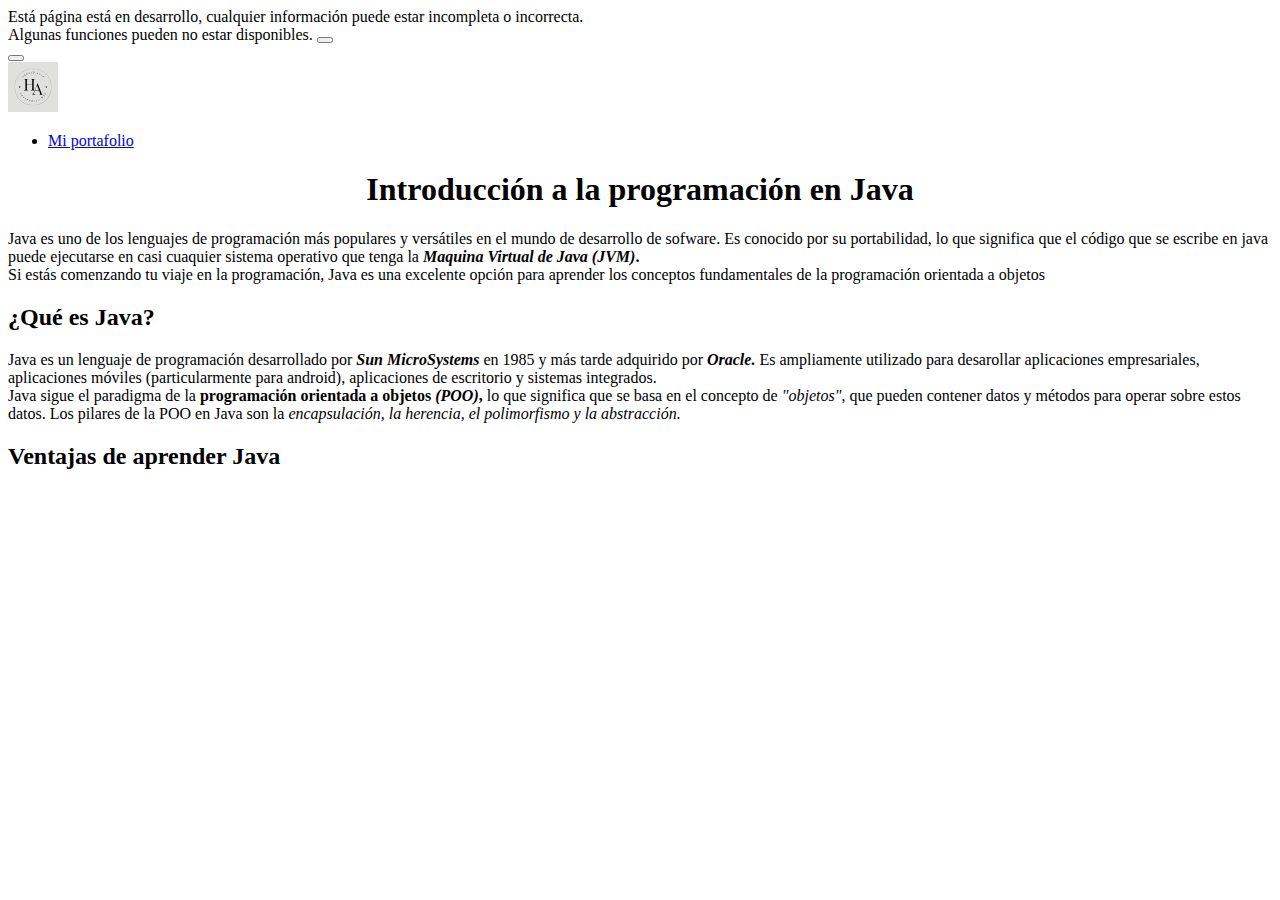
==== javadocs.html @ a119a30c "Blog personal y anuncios de GoogleAdSense -Se añade el archivo para documentación de java" ====
<!DOCTYPE html>
<html lang="en">
<head>
    <meta charset="UTF-8">
    <meta name="viewport" content="width=device-width, initial-scale=1.0">
    <title>Documentación Java</title>
    <!--Etiqueta meta para anuncios de GoogleAdSense-->
    <meta name="google-adsense-account" content="ca-pub-5223356050020142">
    <!-- Bootstrap -->
    <link href="https://cdn.jsdelivr.net/npm/bootstrap@5.2.2/dist/css/bootstrap.min.css" rel="stylesheet" integrity="sha384-Zenh87qX5JnK2Jl0vWa8Ck2rdkQ2Bzep5IDxbcnCeuOxjzrPF/et3URy9Bv1WTRi" crossorigin="anonymous">
    <!-- Iconos de Bootstrap -->
    <link rel="stylesheet" href="https://cdn.jsdelivr.net/npm/bootstrap-icons@1.9.1/font/bootstrap-icons.css">
</head>
<body>
  <!--Alerta de "Página en desarrollo"-->
  <div id="alerta" class="alert alert-warning alert-dismissible fade show text-center" role="alert">
    Está página está en desarrollo, cualquier información puede estar incompleta o incorrecta. <br>
    Algunas funciones pueden no estar disponibles.
    <button type="button" class="btn-close" data-bs-dismiss="alert" aria-label="Close"></button>
  </div>

    <!-- Barra de navegacion -->
    <nav class="navbar navbar-expand-md navbar-light">
        <div class="container-fluid">
          <button class="navbar-toggler" type="button" data-bs-toggle="collapse" data-bs-target="#navbar-toggler" aria-controls="navbarTogglerDemo01" aria-expanded="false" aria-label="Toggle navigation">
            <span class="navbar-toggler-icon"></span>
          </button>
          <div class="collapse navbar-collapse" id="navbar-toggler">
            <a class="navbar-brand" href="#">
              <img src="imagenes/HA-logo.svg" width="50" alt="Logo de la página web" id="logo">
            </a>
            <ul class="navbar-nav d-flex justify-content-center align-items-center">
              <li class="nav-item">
                <a class="nav-link active" aria-current="page" href="index.html">Mi portafolio</a>
              </li>
            </ul>
          </div>
        </div>
      </nav>
      <center>
      <h1 id="titulo-java">
        Introducción a la programación en Java
      </h1>
      </center>
      <p id="IntroduccionJava">
        Java es uno de los lenguajes de programación más populares y versátiles en el mundo de desarrollo de sofware. Es conocido por su portabilidad, lo que significa que el código que se escribe en java puede ejecutarse en casi cuaquier sistema operativo que tenga la <b><i id="JVM">Maquina Virtual de Java (JVM)</i>. </b> <br>
        Si estás comenzando tu viaje en la programación, Java es una excelente opción para aprender los conceptos fundamentales de la programación orientada a objetos
      </p>
      <h2 id="Concepto-Java">
        ¿Qué es Java?
      </h2>
      <p>
        Java es un lenguaje de programación desarrollado por <b><i id="Sun-MicroSystems">Sun MicroSystems</i></b> en 1985 y más tarde adquirido por <b><i>Oracle.</i></b> Es ampliamente utilizado para desarollar aplicaciones empresariales, aplicaciones móviles (particularmente para android), aplicaciones de escritorio y sistemas integrados.
        <br>Java sigue el paradigma de la <b>programación orientada a objetos <i>(POO)</i>,</b> lo que significa que se basa en el concepto de <i>"objetos"</i>, que pueden contener datos y métodos para operar sobre estos datos. Los pilares de la POO en Java son la <i>encapsulación, la herencia, el polimorfismo y la abstracción.</i>
    </p>
    <h2 id="ventajas-java">
      Ventajas de aprender Java
    </h2>

<!--Script Bootstrap-->
    <script src="https://cdn.jsdelivr.net/npm/bootstrap@5.2.2/dist/js/bootstrap.bundle.min.js" integrity="sha384-OERcA2EqjJCMA+/3y+gxIOqMEjwtxJY7qPCqsdltbNJuaOe923+mo//f6V8Qbsw3" crossorigin="anonymous"></script>
    <script>
      setTimeout(function(){
        var alerta= document.getElementById("alerta");
        alerta.classList.remove("show");
        alerta.classList.add("hide");
      }, 10000);
    </script>
</body>
</html>
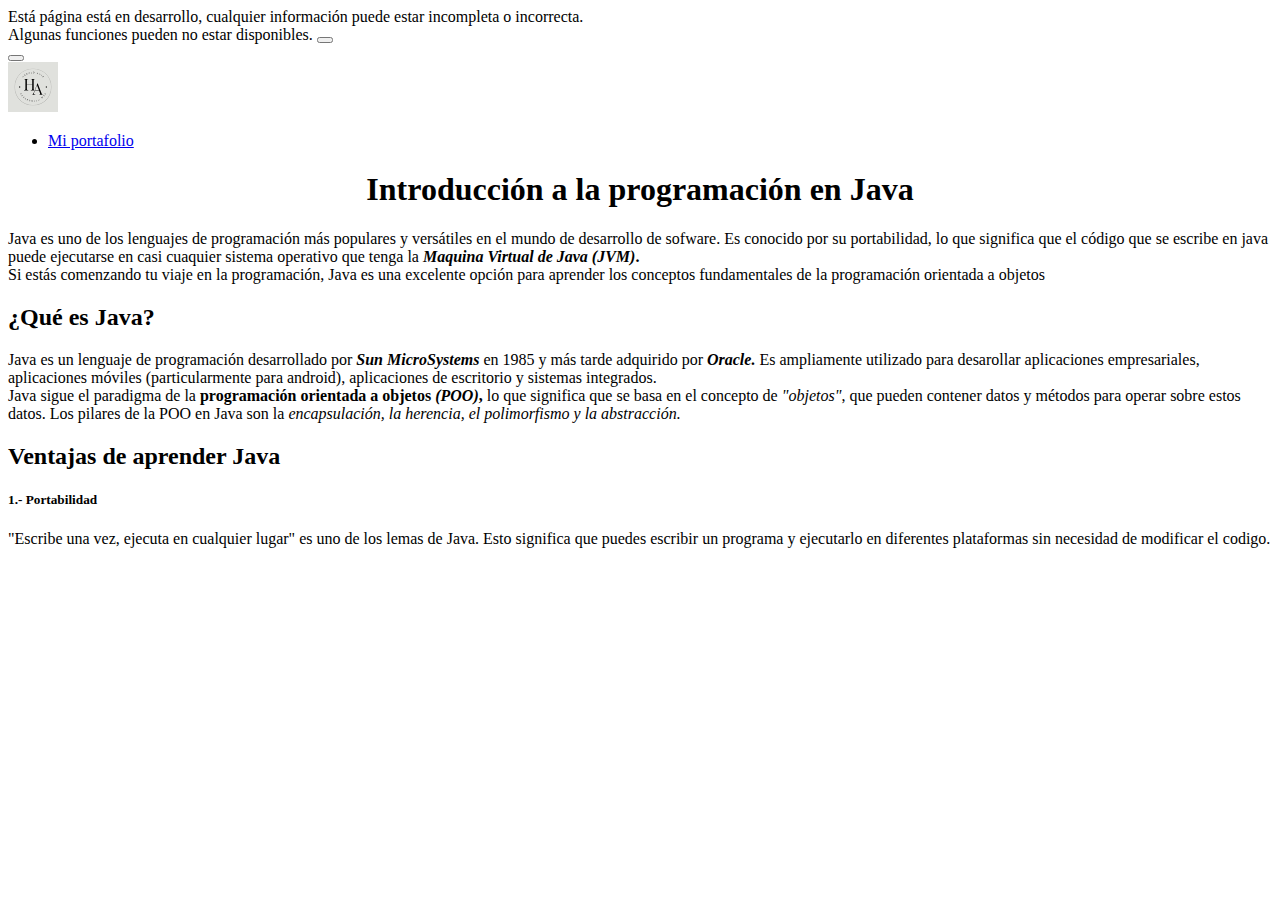
==== commit ecdb5867: "Se añaden los scripts para anuncios de googleAds" ====
--- a/javadocs.html
+++ b/javadocs.html
@@ -5,7 +5,8 @@
     <meta name="viewport" content="width=device-width, initial-scale=1.0">
     <title>Documentación Java</title>
     <!--Etiqueta meta para anuncios de GoogleAdSense-->
-    <meta name="google-adsense-account" content="ca-pub-5223356050020142">
+    <script async src="https://pagead2.googlesyndication.com/pagead/js/adsbygoogle.js?client=ca-pub-5223356050020142"
+     crossorigin="anonymous"></script>
     <!-- Bootstrap -->
     <link href="https://cdn.jsdelivr.net/npm/bootstrap@5.2.2/dist/css/bootstrap.min.css" rel="stylesheet" integrity="sha384-Zenh87qX5JnK2Jl0vWa8Ck2rdkQ2Bzep5IDxbcnCeuOxjzrPF/et3URy9Bv1WTRi" crossorigin="anonymous">
     <!-- Iconos de Bootstrap -->
@@ -56,6 +57,12 @@
     <h2 id="ventajas-java">
       Ventajas de aprender Java
     </h2>
+    <h5 id="ventajas-lista">
+      1.- Portabilidad
+    </h5>
+    <p>
+      "Escribe una vez, ejecuta en cualquier lugar" es uno de los lemas de Java. Esto significa que puedes escribir un programa y ejecutarlo en diferentes plataformas sin necesidad de modificar el codigo.
+    </p>
 
 <!--Script Bootstrap-->
     <script src="https://cdn.jsdelivr.net/npm/bootstrap@5.2.2/dist/js/bootstrap.bundle.min.js" integrity="sha384-OERcA2EqjJCMA+/3y+gxIOqMEjwtxJY7qPCqsdltbNJuaOe923+mo//f6V8Qbsw3" crossorigin="anonymous"></script>
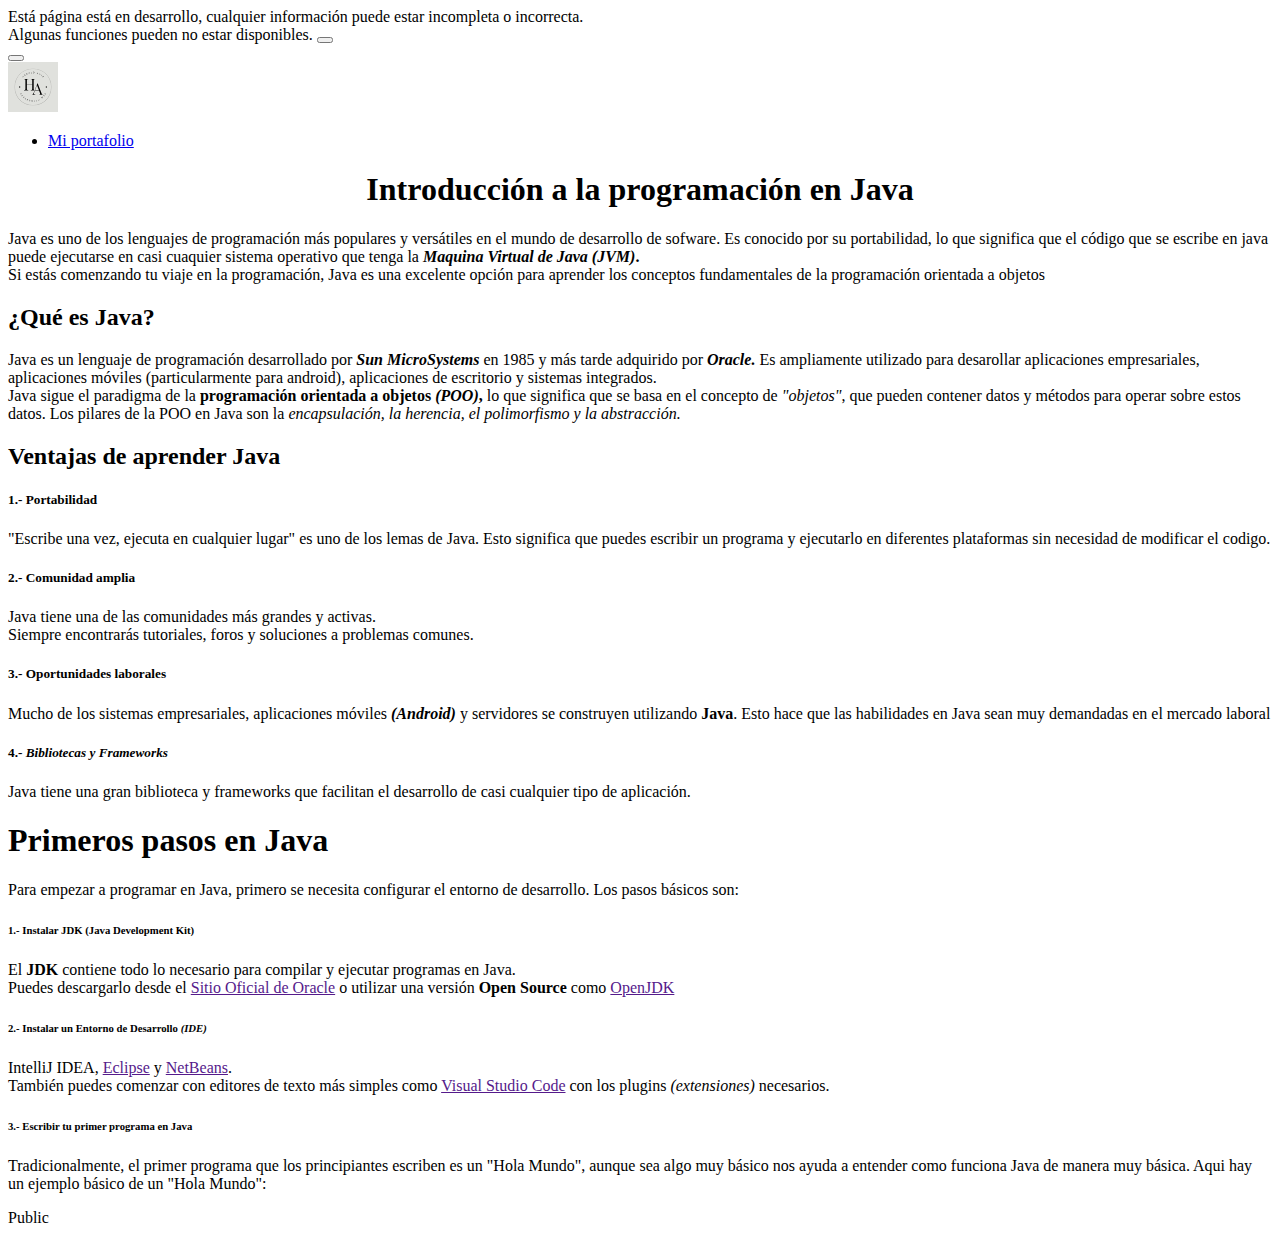
==== commit 9db5b8c0: "Se añade más información" ====
--- a/javadocs.html
+++ b/javadocs.html
@@ -11,6 +11,48 @@
     <link href="https://cdn.jsdelivr.net/npm/bootstrap@5.2.2/dist/css/bootstrap.min.css" rel="stylesheet" integrity="sha384-Zenh87qX5JnK2Jl0vWa8Ck2rdkQ2Bzep5IDxbcnCeuOxjzrPF/et3URy9Bv1WTRi" crossorigin="anonymous">
     <!-- Iconos de Bootstrap -->
     <link rel="stylesheet" href="https://cdn.jsdelivr.net/npm/bootstrap-icons@1.9.1/font/bootstrap-icons.css">
+    <!--Etiqueta para bloqueo de anuncios-->
+    <script async src="https://fundingchoicesmessages.google.com/i/pub-5223356050020142?ers=1"></script><script>(function() {function signalGooglefcPresent() {if (!window.frames['googlefcPresent']) {if (document.body) {const iframe = document.createElement('iframe'); iframe.style = 'width: 0; height: 0; border: none; z-index: -1000; left: -1000px; top: -1000px;'; iframe.style.display = 'none'; iframe.name = 'googlefcPresent'; document.body.appendChild(iframe);} else {setTimeout(signalGooglefcPresent, 0);}}}signalGooglefcPresent();})();</script>
+    <!--Protección de errores para etiqueta de bloqueo de anuncios-->
+    <script>(function(){'use strict';function aa(a){var b=0;return function(){return b<a.length?{done:!1,value:a[b++]}:{done:!0}}}var ba=typeof Object.defineProperties=="function"?Object.defineProperty:function(a,b,c){if(a==Array.prototype||a==Object.prototype)return a;a[b]=c.value;return a};
+      function ca(a){a=["object"==typeof globalThis&&globalThis,a,"object"==typeof window&&window,"object"==typeof self&&self,"object"==typeof global&&global];for(var b=0;b<a.length;++b){var c=a[b];if(c&&c.Math==Math)return c}throw Error("Cannot find global object");}var da=ca(this);function l(a,b){if(b)a:{var c=da;a=a.split(".");for(var d=0;d<a.length-1;d++){var e=a[d];if(!(e in c))break a;c=c[e]}a=a[a.length-1];d=c[a];b=b(d);b!=d&&b!=null&&ba(c,a,{configurable:!0,writable:!0,value:b})}}
+      function ea(a){return a.raw=a}function n(a){var b=typeof Symbol!="undefined"&&Symbol.iterator&&a[Symbol.iterator];if(b)return b.call(a);if(typeof a.length=="number")return{next:aa(a)};throw Error(String(a)+" is not an iterable or ArrayLike");}function fa(a){for(var b,c=[];!(b=a.next()).done;)c.push(b.value);return c}var ha=typeof Object.create=="function"?Object.create:function(a){function b(){}b.prototype=a;return new b},p;
+      if(typeof Object.setPrototypeOf=="function")p=Object.setPrototypeOf;else{var q;a:{var ja={a:!0},ka={};try{ka.__proto__=ja;q=ka.a;break a}catch(a){}q=!1}p=q?function(a,b){a.__proto__=b;if(a.__proto__!==b)throw new TypeError(a+" is not extensible");return a}:null}var la=p;
+      function t(a,b){a.prototype=ha(b.prototype);a.prototype.constructor=a;if(la)la(a,b);else for(var c in b)if(c!="prototype")if(Object.defineProperties){var d=Object.getOwnPropertyDescriptor(b,c);d&&Object.defineProperty(a,c,d)}else a[c]=b[c];a.A=b.prototype}function ma(){for(var a=Number(this),b=[],c=a;c<arguments.length;c++)b[c-a]=arguments[c];return b}l("Object.is",function(a){return a?a:function(b,c){return b===c?b!==0||1/b===1/c:b!==b&&c!==c}});
+      l("Array.prototype.includes",function(a){return a?a:function(b,c){var d=this;d instanceof String&&(d=String(d));var e=d.length;c=c||0;for(c<0&&(c=Math.max(c+e,0));c<e;c++){var f=d[c];if(f===b||Object.is(f,b))return!0}return!1}});
+      l("String.prototype.includes",function(a){return a?a:function(b,c){if(this==null)throw new TypeError("The 'this' value for String.prototype.includes must not be null or undefined");if(b instanceof RegExp)throw new TypeError("First argument to String.prototype.includes must not be a regular expression");return this.indexOf(b,c||0)!==-1}});l("Number.MAX_SAFE_INTEGER",function(){return 9007199254740991});
+      l("Number.isFinite",function(a){return a?a:function(b){return typeof b!=="number"?!1:!isNaN(b)&&b!==Infinity&&b!==-Infinity}});l("Number.isInteger",function(a){return a?a:function(b){return Number.isFinite(b)?b===Math.floor(b):!1}});l("Number.isSafeInteger",function(a){return a?a:function(b){return Number.isInteger(b)&&Math.abs(b)<=Number.MAX_SAFE_INTEGER}});
+      l("Math.trunc",function(a){return a?a:function(b){b=Number(b);if(isNaN(b)||b===Infinity||b===-Infinity||b===0)return b;var c=Math.floor(Math.abs(b));return b<0?-c:c}});/*
+      
+       Copyright The Closure Library Authors.
+       SPDX-License-Identifier: Apache-2.0
+      */
+      var u=this||self;function v(a,b){a:{var c=["CLOSURE_FLAGS"];for(var d=u,e=0;e<c.length;e++)if(d=d[c[e]],d==null){c=null;break a}c=d}a=c&&c[a];return a!=null?a:b}function w(a){return a};function na(a){u.setTimeout(function(){throw a;},0)};var oa=v(610401301,!1),pa=v(188588736,!0),qa=v(645172343,v(1,!0));var x,ra=u.navigator;x=ra?ra.userAgentData||null:null;function z(a){return oa?x?x.brands.some(function(b){return(b=b.brand)&&b.indexOf(a)!=-1}):!1:!1}function A(a){var b;a:{if(b=u.navigator)if(b=b.userAgent)break a;b=""}return b.indexOf(a)!=-1};function B(){return oa?!!x&&x.brands.length>0:!1}function C(){return B()?z("Chromium"):(A("Chrome")||A("CriOS"))&&!(B()?0:A("Edge"))||A("Silk")};var sa=B()?!1:A("Trident")||A("MSIE");!A("Android")||C();C();A("Safari")&&(C()||(B()?0:A("Coast"))||(B()?0:A("Opera"))||(B()?0:A("Edge"))||(B()?z("Microsoft Edge"):A("Edg/"))||B()&&z("Opera"));var ta={},D=null;var ua=typeof Uint8Array!=="undefined",va=!sa&&typeof btoa==="function";var wa;function E(){return typeof BigInt==="function"};var F=typeof Symbol==="function"&&typeof Symbol()==="symbol";function xa(a){return typeof Symbol==="function"&&typeof Symbol()==="symbol"?Symbol():a}var G=xa(),ya=xa("2ex");var za=F?function(a,b){a[G]|=b}:function(a,b){a.g!==void 0?a.g|=b:Object.defineProperties(a,{g:{value:b,configurable:!0,writable:!0,enumerable:!1}})},H=F?function(a){return a[G]|0}:function(a){return a.g|0},I=F?function(a){return a[G]}:function(a){return a.g},J=F?function(a,b){a[G]=b}:function(a,b){a.g!==void 0?a.g=b:Object.defineProperties(a,{g:{value:b,configurable:!0,writable:!0,enumerable:!1}})};function Aa(a,b){J(b,(a|0)&-14591)}function Ba(a,b){J(b,(a|34)&-14557)};var K={},Ca={};function Da(a){return!(!a||typeof a!=="object"||a.g!==Ca)}function Ea(a){return a!==null&&typeof a==="object"&&!Array.isArray(a)&&a.constructor===Object}function L(a,b,c){if(!Array.isArray(a)||a.length)return!1;var d=H(a);if(d&1)return!0;if(!(b&&(Array.isArray(b)?b.includes(c):b.has(c))))return!1;J(a,d|1);return!0};var M=0,N=0;function Fa(a){var b=a>>>0;M=b;N=(a-b)/4294967296>>>0}function Ga(a){if(a<0){Fa(-a);var b=n(Ha(M,N));a=b.next().value;b=b.next().value;M=a>>>0;N=b>>>0}else Fa(a)}function Ia(a,b){b>>>=0;a>>>=0;if(b<=2097151)var c=""+(4294967296*b+a);else E()?c=""+(BigInt(b)<<BigInt(32)|BigInt(a)):(c=(a>>>24|b<<8)&16777215,b=b>>16&65535,a=(a&16777215)+c*6777216+b*6710656,c+=b*8147497,b*=2,a>=1E7&&(c+=a/1E7>>>0,a%=1E7),c>=1E7&&(b+=c/1E7>>>0,c%=1E7),c=b+Ja(c)+Ja(a));return c}
+      function Ja(a){a=String(a);return"0000000".slice(a.length)+a}function Ha(a,b){b=~b;a?a=~a+1:b+=1;return[a,b]};var Ka=/^-?([1-9][0-9]*|0)(\.[0-9]+)?$/;var O;function La(a,b){O=b;a=new a(b);O=void 0;return a}
+      function P(a,b,c){a==null&&(a=O);O=void 0;if(a==null){var d=96;c?(a=[c],d|=512):a=[];b&&(d=d&-16760833|(b&1023)<<14)}else{if(!Array.isArray(a))throw Error("narr");d=H(a);if(d&2048)throw Error("farr");if(d&64)return a;d|=64;if(c&&(d|=512,c!==a[0]))throw Error("mid");a:{c=a;var e=c.length;if(e){var f=e-1;if(Ea(c[f])){d|=256;b=f-(+!!(d&512)-1);if(b>=1024)throw Error("pvtlmt");d=d&-16760833|(b&1023)<<14;break a}}if(b){b=Math.max(b,e-(+!!(d&512)-1));if(b>1024)throw Error("spvt");d=d&-16760833|(b&1023)<<
+      14}}}J(a,d);return a};function Ma(a){switch(typeof a){case "number":return isFinite(a)?a:String(a);case "boolean":return a?1:0;case "object":if(a)if(Array.isArray(a)){if(L(a,void 0,0))return}else if(ua&&a!=null&&a instanceof Uint8Array){if(va){for(var b="",c=0,d=a.length-10240;c<d;)b+=String.fromCharCode.apply(null,a.subarray(c,c+=10240));b+=String.fromCharCode.apply(null,c?a.subarray(c):a);a=btoa(b)}else{b===void 0&&(b=0);if(!D){D={};c="ABCDEFGHIJKLMNOPQRSTUVWXYZabcdefghijklmnopqrstuvwxyz0123456789".split("");d=["+/=",
+      "+/","-_=","-_.","-_"];for(var e=0;e<5;e++){var f=c.concat(d[e].split(""));ta[e]=f;for(var g=0;g<f.length;g++){var h=f[g];D[h]===void 0&&(D[h]=g)}}}b=ta[b];c=Array(Math.floor(a.length/3));d=b[64]||"";for(e=f=0;f<a.length-2;f+=3){var k=a[f],m=a[f+1];h=a[f+2];g=b[k>>2];k=b[(k&3)<<4|m>>4];m=b[(m&15)<<2|h>>6];h=b[h&63];c[e++]=g+k+m+h}g=0;h=d;switch(a.length-f){case 2:g=a[f+1],h=b[(g&15)<<2]||d;case 1:a=a[f],c[e]=b[a>>2]+b[(a&3)<<4|g>>4]+h+d}a=c.join("")}return a}}return a};function Na(a,b,c){a=Array.prototype.slice.call(a);var d=a.length,e=b&256?a[d-1]:void 0;d+=e?-1:0;for(b=b&512?1:0;b<d;b++)a[b]=c(a[b]);if(e){b=a[b]={};for(var f in e)Object.prototype.hasOwnProperty.call(e,f)&&(b[f]=c(e[f]))}return a}function Oa(a,b,c,d,e){if(a!=null){if(Array.isArray(a))a=L(a,void 0,0)?void 0:e&&H(a)&2?a:Pa(a,b,c,d!==void 0,e);else if(Ea(a)){var f={},g;for(g in a)Object.prototype.hasOwnProperty.call(a,g)&&(f[g]=Oa(a[g],b,c,d,e));a=f}else a=b(a,d);return a}}
+      function Pa(a,b,c,d,e){var f=d||c?H(a):0;d=d?!!(f&32):void 0;a=Array.prototype.slice.call(a);for(var g=0;g<a.length;g++)a[g]=Oa(a[g],b,c,d,e);c&&c(f,a);return a}function Qa(a){return a.s===K?a.toJSON():Ma(a)};function Ra(a,b,c){c=c===void 0?Ba:c;if(a!=null){if(ua&&a instanceof Uint8Array)return b?a:new Uint8Array(a);if(Array.isArray(a)){var d=H(a);if(d&2)return a;b&&(b=d===0||!!(d&32)&&!(d&64||!(d&16)));return b?(J(a,(d|34)&-12293),a):Pa(a,Ra,d&4?Ba:c,!0,!0)}a.s===K&&(c=a.h,d=I(c),a=d&2?a:La(a.constructor,Sa(c,d,!0)));return a}}function Sa(a,b,c){var d=c||b&2?Ba:Aa,e=!!(b&32);a=Na(a,b,function(f){return Ra(f,e,d)});za(a,32|(c?2:0));return a};function Ta(a,b){a=a.h;return Ua(a,I(a),b)}function Va(a,b,c,d){b=d+(+!!(b&512)-1);if(!(b<0||b>=a.length||b>=c))return a[b]}
+      function Ua(a,b,c,d){if(c===-1)return null;var e=b>>14&1023||536870912;if(c>=e){if(b&256)return a[a.length-1][c]}else{var f=a.length;if(d&&b&256&&(d=a[f-1][c],d!=null)){if(Va(a,b,e,c)&&ya!=null){var g;a=(g=wa)!=null?g:wa={};g=a[ya]||0;g>=4||(a[ya]=g+1,g=Error(),g.__closure__error__context__984382||(g.__closure__error__context__984382={}),g.__closure__error__context__984382.severity="incident",na(g))}return d}return Va(a,b,e,c)}}
+      function Wa(a,b,c,d,e){var f=b>>14&1023||536870912;if(c>=f||e&&!qa){var g=b;if(b&256)e=a[a.length-1];else{if(d==null)return;e=a[f+(+!!(b&512)-1)]={};g|=256}e[c]=d;c<f&&(a[c+(+!!(b&512)-1)]=void 0);g!==b&&J(a,g)}else a[c+(+!!(b&512)-1)]=d,b&256&&(a=a[a.length-1],c in a&&delete a[c])}
+      function Xa(a,b){var c=Ya;var d=d===void 0?!1:d;var e=a.h;var f=I(e),g=Ua(e,f,b,d);if(g!=null&&typeof g==="object"&&g.s===K)c=g;else if(Array.isArray(g)){var h=H(g),k=h;k===0&&(k|=f&32);k|=f&2;k!==h&&J(g,k);c=new c(g)}else c=void 0;c!==g&&c!=null&&Wa(e,f,b,c,d);e=c;if(e==null)return e;a=a.h;f=I(a);f&2||(g=e,c=g.h,h=I(c),g=h&2?La(g.constructor,Sa(c,h,!1)):g,g!==e&&(e=g,Wa(a,f,b,e,d)));return e}function Za(a,b){a=Ta(a,b);return a==null||typeof a==="string"?a:void 0}
+      function $a(a,b){var c=c===void 0?0:c;a=Ta(a,b);if(a!=null)if(b=typeof a,b==="number"?Number.isFinite(a):b!=="string"?0:Ka.test(a))if(typeof a==="number"){if(a=Math.trunc(a),!Number.isSafeInteger(a)){Ga(a);b=M;var d=N;if(a=d&2147483648)b=~b+1>>>0,d=~d>>>0,b==0&&(d=d+1>>>0);b=d*4294967296+(b>>>0);a=a?-b:b}}else if(b=Math.trunc(Number(a)),Number.isSafeInteger(b))a=String(b);else{if(b=a.indexOf("."),b!==-1&&(a=a.substring(0,b)),!(a[0]==="-"?a.length<20||a.length===20&&Number(a.substring(0,7))>-922337:
+      a.length<19||a.length===19&&Number(a.substring(0,6))<922337)){if(a.length<16)Ga(Number(a));else if(E())a=BigInt(a),M=Number(a&BigInt(4294967295))>>>0,N=Number(a>>BigInt(32)&BigInt(4294967295));else{b=+(a[0]==="-");N=M=0;d=a.length;for(var e=b,f=(d-b)%6+b;f<=d;e=f,f+=6)e=Number(a.slice(e,f)),N*=1E6,M=M*1E6+e,M>=4294967296&&(N+=Math.trunc(M/4294967296),N>>>=0,M>>>=0);b&&(b=n(Ha(M,N)),a=b.next().value,b=b.next().value,M=a,N=b)}a=M;b=N;b&2147483648?E()?a=""+(BigInt(b|0)<<BigInt(32)|BigInt(a>>>0)):(b=
+      n(Ha(a,b)),a=b.next().value,b=b.next().value,a="-"+Ia(a,b)):a=Ia(a,b)}}else a=void 0;return a!=null?a:c}function R(a,b){var c=c===void 0?"":c;a=Za(a,b);return a!=null?a:c};var S;function T(a,b,c){this.h=P(a,b,c)}T.prototype.toJSON=function(){return ab(this)};T.prototype.s=K;T.prototype.toString=function(){try{return S=!0,ab(this).toString()}finally{S=!1}};
+      function ab(a){var b=S?a.h:Pa(a.h,Qa,void 0,void 0,!1);var c=!S;var d=pa?void 0:a.constructor.v;var e=I(c?a.h:b);if(a=b.length){var f=b[a-1],g=Ea(f);g?a--:f=void 0;e=+!!(e&512)-1;var h=b;if(g){b:{var k=f;var m={};g=!1;if(k)for(var r in k)if(Object.prototype.hasOwnProperty.call(k,r))if(isNaN(+r))m[r]=k[r];else{var y=k[r];Array.isArray(y)&&(L(y,d,+r)||Da(y)&&y.size===0)&&(y=null);y==null&&(g=!0);y!=null&&(m[r]=y)}if(g){for(var Q in m)break b;m=null}else m=k}k=m==null?f!=null:m!==f}for(var ia;a>0;a--){Q=
+      a-1;r=h[Q];Q-=e;if(!(r==null||L(r,d,Q)||Da(r)&&r.size===0))break;ia=!0}if(h!==b||k||ia){if(!c)h=Array.prototype.slice.call(h,0,a);else if(ia||k||m)h.length=a;m&&h.push(m)}b=h}return b};function bb(a){return function(b){if(b==null||b=="")b=new a;else{b=JSON.parse(b);if(!Array.isArray(b))throw Error("dnarr");za(b,32);b=La(a,b)}return b}};function cb(a){this.h=P(a)}t(cb,T);var db=bb(cb);var U;function V(a){this.g=a}V.prototype.toString=function(){return this.g+""};var eb={};function fb(a){if(U===void 0){var b=null;var c=u.trustedTypes;if(c&&c.createPolicy){try{b=c.createPolicy("goog#html",{createHTML:w,createScript:w,createScriptURL:w})}catch(d){u.console&&u.console.error(d.message)}U=b}else U=b}a=(b=U)?b.createScriptURL(a):a;return new V(a,eb)};/*
+      
+       SPDX-License-Identifier: Apache-2.0
+      */
+      function gb(a){var b=ma.apply(1,arguments);if(b.length===0)return fb(a[0]);for(var c=a[0],d=0;d<b.length;d++)c+=encodeURIComponent(b[d])+a[d+1];return fb(c)};function hb(a,b){a.src=b instanceof V&&b.constructor===V?b.g:"type_error:TrustedResourceUrl";var c,d;(c=(b=(d=(c=(a.ownerDocument&&a.ownerDocument.defaultView||window).document).querySelector)==null?void 0:d.call(c,"script[nonce]"))?b.nonce||b.getAttribute("nonce")||"":"")&&a.setAttribute("nonce",c)};function ib(){return Math.floor(Math.random()*2147483648).toString(36)+Math.abs(Math.floor(Math.random()*2147483648)^Date.now()).toString(36)};function jb(a,b){b=String(b);a.contentType==="application/xhtml+xml"&&(b=b.toLowerCase());return a.createElement(b)}function kb(a){this.g=a||u.document||document};function lb(a){a=a===void 0?document:a;return a.createElement("script")};function mb(a,b,c,d,e,f){try{var g=a.g,h=lb(g);h.async=!0;hb(h,b);g.head.appendChild(h);h.addEventListener("load",function(){e();d&&g.head.removeChild(h)});h.addEventListener("error",function(){c>0?mb(a,b,c-1,d,e,f):(d&&g.head.removeChild(h),f())})}catch(k){f()}};var nb=u.atob("aHR0cHM6Ly93d3cuZ3N0YXRpYy5jb20vaW1hZ2VzL2ljb25zL21hdGVyaWFsL3N5c3RlbS8xeC93YXJuaW5nX2FtYmVyXzI0ZHAucG5n"),ob=u.atob("WW91IGFyZSBzZWVpbmcgdGhpcyBtZXNzYWdlIGJlY2F1c2UgYWQgb3Igc2NyaXB0IGJsb2NraW5nIHNvZnR3YXJlIGlzIGludGVyZmVyaW5nIHdpdGggdGhpcyBwYWdlLg=="),pb=u.atob("RGlzYWJsZSBhbnkgYWQgb3Igc2NyaXB0IGJsb2NraW5nIHNvZnR3YXJlLCB0aGVuIHJlbG9hZCB0aGlzIHBhZ2Uu");function qb(a,b,c){this.i=a;this.u=b;this.o=c;this.g=null;this.j=[];this.m=!1;this.l=new kb(this.i)}
+      function rb(a){if(a.i.body&&!a.m){var b=function(){sb(a);u.setTimeout(function(){tb(a,3)},50)};mb(a.l,a.u,2,!0,function(){u[a.o]||b()},b);a.m=!0}}
+      function sb(a){for(var b=W(1,5),c=0;c<b;c++){var d=X(a);a.i.body.appendChild(d);a.j.push(d)}b=X(a);b.style.bottom="0";b.style.left="0";b.style.position="fixed";b.style.width=W(100,110).toString()+"%";b.style.zIndex=W(2147483544,2147483644).toString();b.style.backgroundColor=ub(249,259,242,252,219,229);b.style.boxShadow="0 0 12px #888";b.style.color=ub(0,10,0,10,0,10);b.style.display="flex";b.style.justifyContent="center";b.style.fontFamily="Roboto, Arial";c=X(a);c.style.width=W(80,85).toString()+
+      "%";c.style.maxWidth=W(750,775).toString()+"px";c.style.margin="24px";c.style.display="flex";c.style.alignItems="flex-start";c.style.justifyContent="center";d=jb(a.l.g,"IMG");d.className=ib();d.src=nb;d.alt="Warning icon";d.style.height="24px";d.style.width="24px";d.style.paddingRight="16px";var e=X(a),f=X(a);f.style.fontWeight="bold";f.textContent=ob;var g=X(a);g.textContent=pb;Y(a,e,f);Y(a,e,g);Y(a,c,d);Y(a,c,e);Y(a,b,c);a.g=b;a.i.body.appendChild(a.g);b=W(1,5);for(c=0;c<b;c++)d=X(a),a.i.body.appendChild(d),
+      a.j.push(d)}function Y(a,b,c){for(var d=W(1,5),e=0;e<d;e++){var f=X(a);b.appendChild(f)}b.appendChild(c);c=W(1,5);for(d=0;d<c;d++)e=X(a),b.appendChild(e)}function W(a,b){return Math.floor(a+Math.random()*(b-a))}function ub(a,b,c,d,e,f){return"rgb("+W(Math.max(a,0),Math.min(b,255)).toString()+","+W(Math.max(c,0),Math.min(d,255)).toString()+","+W(Math.max(e,0),Math.min(f,255)).toString()+")"}function X(a){a=jb(a.l.g,"DIV");a.className=ib();return a}
+      function tb(a,b){b<=0||a.g!=null&&a.g.offsetHeight!==0&&a.g.offsetWidth!==0||(vb(a),sb(a),u.setTimeout(function(){tb(a,b-1)},50))}function vb(a){for(var b=n(a.j),c=b.next();!c.done;c=b.next())(c=c.value)&&c.parentNode&&c.parentNode.removeChild(c);a.j=[];(b=a.g)&&b.parentNode&&b.parentNode.removeChild(b);a.g=null};function wb(a,b,c,d,e){function f(k){document.body?g(document.body):k>0?u.setTimeout(function(){f(k-1)},e):b()}function g(k){k.appendChild(h);u.setTimeout(function(){h?(h.offsetHeight!==0&&h.offsetWidth!==0?b():a(),h.parentNode&&h.parentNode.removeChild(h)):a()},d)}var h=xb(c);f(3)}function xb(a){var b=document.createElement("div");b.className=a;b.style.width="1px";b.style.height="1px";b.style.position="absolute";b.style.left="-10000px";b.style.top="-10000px";b.style.zIndex="-10000";return b};function Ya(a){this.h=P(a)}t(Ya,T);function yb(a){this.h=P(a)}t(yb,T);var zb=bb(yb);function Ab(a){if(!a)return null;a=Za(a,4);var b;a===null||a===void 0?b=null:b=fb(a);return b};var Bb=ea([""]),Cb=ea([""]);function Db(a,b){this.m=a;this.o=new kb(a.document);this.g=b;this.j=R(this.g,1);this.u=Ab(Xa(this.g,2))||gb(Bb);this.i=!1;b=Ab(Xa(this.g,13))||gb(Cb);this.l=new qb(a.document,b,R(this.g,12))}Db.prototype.start=function(){Eb(this)};
+      function Eb(a){Fb(a);mb(a.o,a.u,3,!1,function(){a:{var b=a.j;var c=u.btoa(b);if(c=u[c]){try{var d=db(u.atob(c))}catch(e){b=!1;break a}b=b===Za(d,1)}else b=!1}b?Z(a,R(a.g,14)):(Z(a,R(a.g,8)),rb(a.l))},function(){wb(function(){Z(a,R(a.g,7));rb(a.l)},function(){return Z(a,R(a.g,6))},R(a.g,9),$a(a.g,10),$a(a.g,11))})}function Z(a,b){a.i||(a.i=!0,a=new a.m.XMLHttpRequest,a.open("GET",b,!0),a.send())}function Fb(a){var b=u.btoa(a.j);a.m[b]&&Z(a,R(a.g,5))};(function(a,b){u[a]=function(){var c=ma.apply(0,arguments);u[a]=function(){};b.call.apply(b,[null].concat(c instanceof Array?c:fa(n(c))))}})("__h82AlnkH6D91__",function(a){typeof window.atob==="function"&&(new Db(window,zb(window.atob(a)))).start()});}).call(this);
+      
+      window.__h82AlnkH6D91__("[base64]/[base64]/[base64]/[base64]");</script>
 </head>
 <body>
   <!--Alerta de "Página en desarrollo"-->
@@ -63,9 +105,62 @@
     <p>
       "Escribe una vez, ejecuta en cualquier lugar" es uno de los lemas de Java. Esto significa que puedes escribir un programa y ejecutarlo en diferentes plataformas sin necesidad de modificar el codigo.
     </p>
-
+    <h5 id="ventajas-lista">
+      2.- Comunidad amplia
+    </h5>
+    <p>
+      Java tiene una de las comunidades más grandes y activas. <br>
+      Siempre encontrarás tutoriales, foros y soluciones a problemas comunes.
+    </p>
+    <h5 id="ventajas-lista">
+      3.- Oportunidades laborales
+    </h5>
+    <p>
+      Mucho de los sistemas empresariales, aplicaciones móviles <b><i>(Android)</i></b> y servidores se construyen utilizando <b>Java</b>. Esto hace que las habilidades en Java sean muy demandadas en el mercado laboral
+    </p>
+    <h5 id="ventajas-lista">
+      4.- <i>Bibliotecas y Frameworks</i>
+    </h5>
+    <p>
+      Java tiene una gran biblioteca y frameworks que facilitan el desarrollo de casi cualquier tipo de aplicación.
+    </p>
+    <section id="primeros-pasos-JV">
+      <h1>
+        Primeros pasos en Java
+      </h1>
+      <p>
+        Para empezar a programar en Java, primero se necesita configurar el entorno de desarrollo. Los pasos básicos son:
+      </p>
+      <h6 id="pasos-java">
+        1.- Instalar JDK <b>(Java Development Kit)</b>
+      </h6>
+      <p id="pasos-java-textoS">
+        El <b>JDK</b> contiene todo lo necesario para compilar y ejecutar programas en Java. <br>
+        Puedes descargarlo desde el <a href="">Sitio Oficial de Oracle</a> o utilizar una versión <b>Open Source</b> como <a href="">OpenJDK</a>
+      </p>
+      <h6 id="pasos-java">
+        2.- Instalar un <b>Entorno de Desarrollo <i>(IDE)</i></b>
+      </h6>
+      <p id="pasos-java-textoS>
+        Un <b>IDE</b> te facilita la escritura y prueba de código. Algunos IDE's populares para Java incluyen a <a href="" id="ides">IntelliJ IDEA</a>, <a href="" id="ides">Eclipse</a> y <a href="" id="ides">NetBeans</a>. <br>
+        También puedes comenzar con editores de texto más simples como <a href="" id="ides">Visual Studio Code</a> con los plugins <i>(extensiones)</i> necesarios.
+      </p>
+      <h6 id="pasos-java">
+        3.- Escribir tu primer programa en Java
+      </h6>
+      <p id="pasos-java-textoS">
+        Tradicionalmente, el primer programa que los principiantes escriben es un "Hola Mundo", aunque sea algo muy básico nos ayuda a entender como funciona Java de manera muy básica.
+        Aqui hay un ejemplo básico de un "Hola Mundo":
+        <section id="codigo-java_PPJ">
+          <p id="sentenciasJv">
+            Public
+          </p>
+        </section>
+      </p>
+    </section>
 <!--Script Bootstrap-->
     <script src="https://cdn.jsdelivr.net/npm/bootstrap@5.2.2/dist/js/bootstrap.bundle.min.js" integrity="sha384-OERcA2EqjJCMA+/3y+gxIOqMEjwtxJY7qPCqsdltbNJuaOe923+mo//f6V8Qbsw3" crossorigin="anonymous"></script>
+    <!--Script para la alerta de advertencia-->
     <script>
       setTimeout(function(){
         var alerta= document.getElementById("alerta");
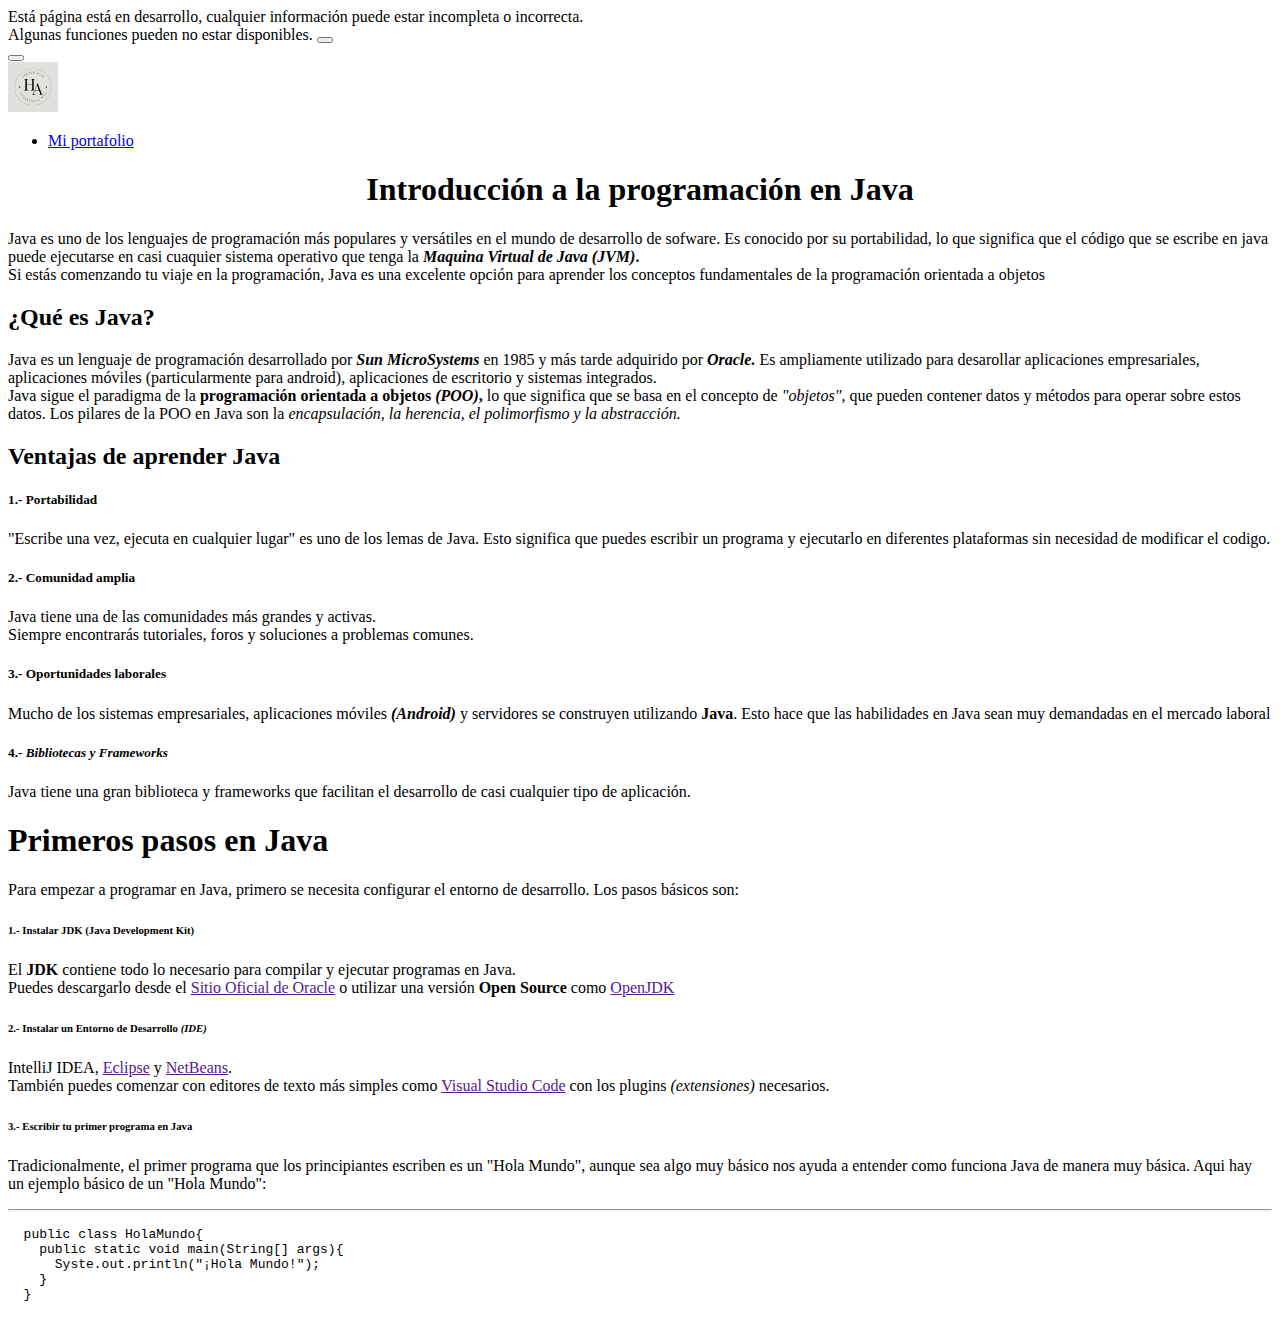
==== commit 3757dfe1: "Se estiliza el código" ====
--- a/javadocs.html
+++ b/javadocs.html
@@ -152,8 +152,17 @@
         Tradicionalmente, el primer programa que los principiantes escriben es un "Hola Mundo", aunque sea algo muy básico nos ayuda a entender como funciona Java de manera muy básica.
         Aqui hay un ejemplo básico de un "Hola Mundo":
         <section id="codigo-java_PPJ">
+          <hr>
           <p id="sentenciasJv">
-            Public
+            <code> 
+              <pre>
+  public class HolaMundo{
+    public static void main(String[] args){
+      Syste.out.println("¡Hola Mundo!");
+    }
+  }
+              </pre>
+            </code>
           </p>
         </section>
       </p>
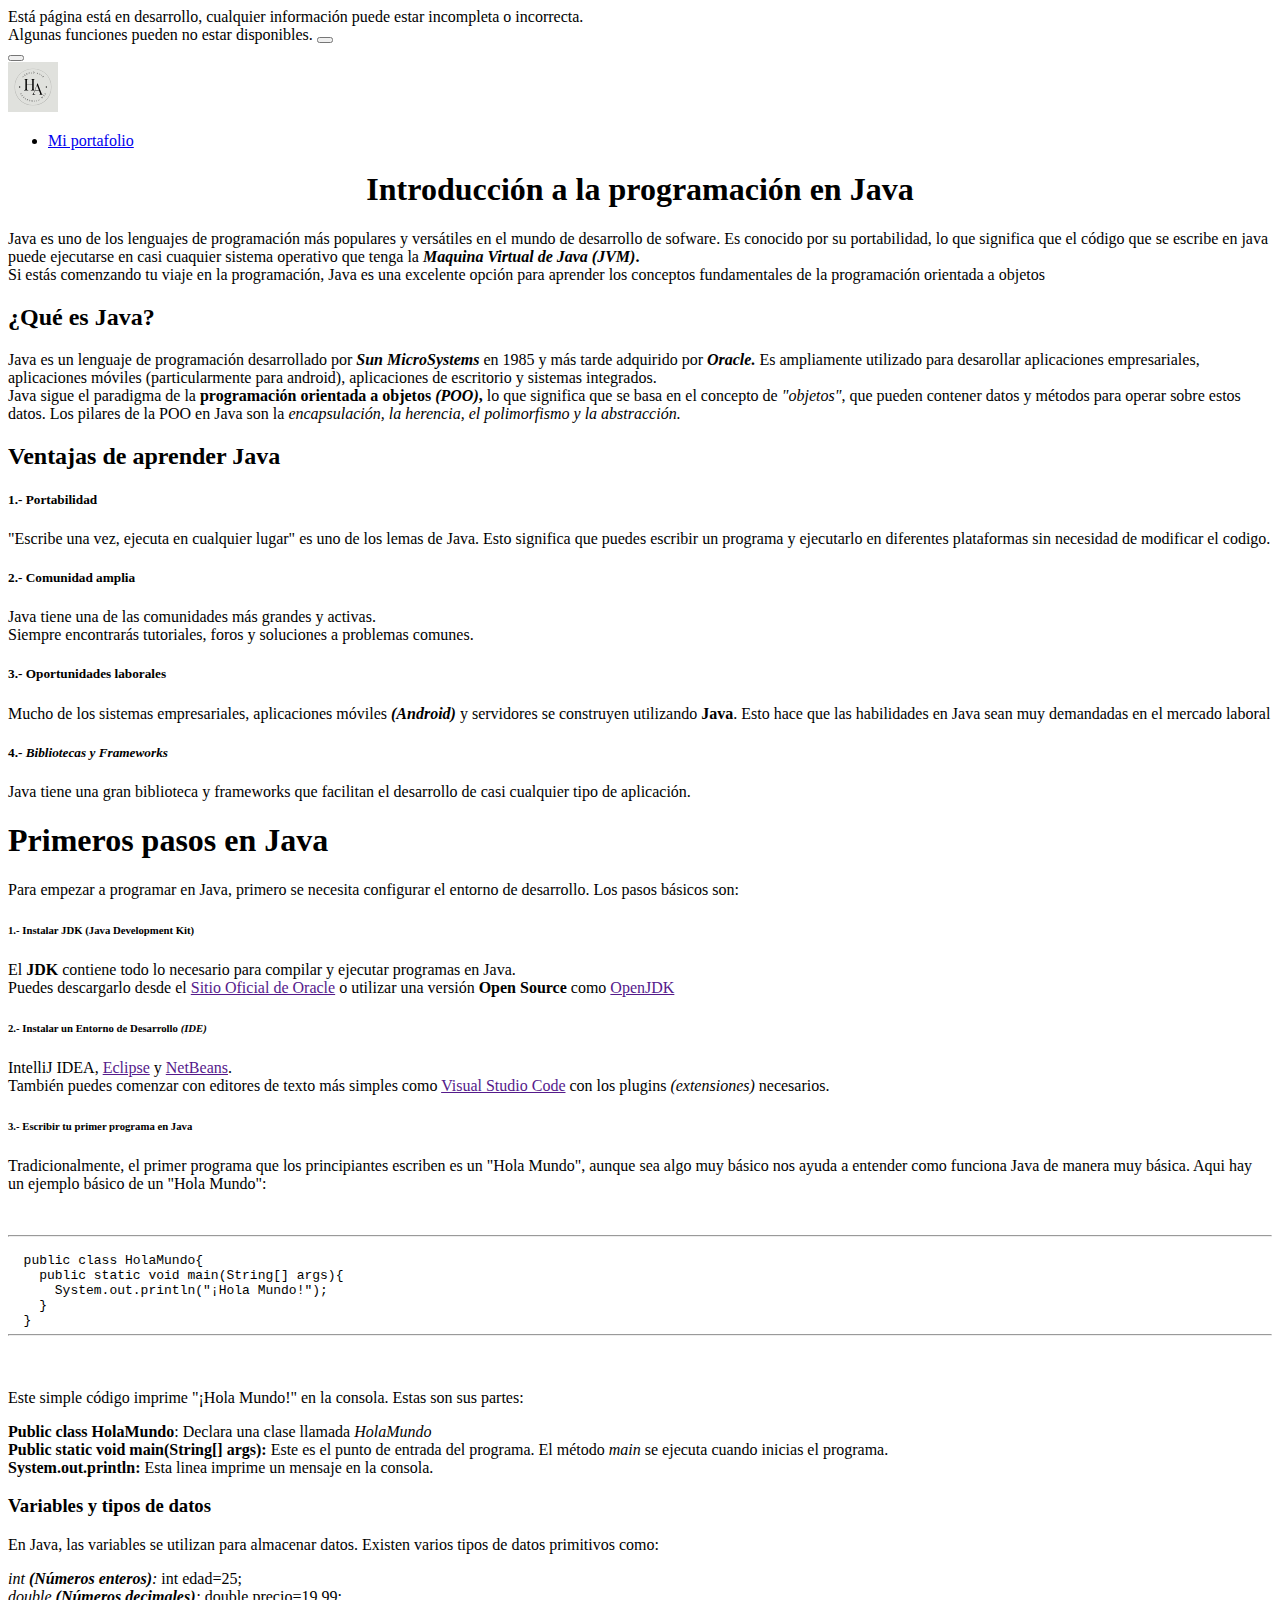
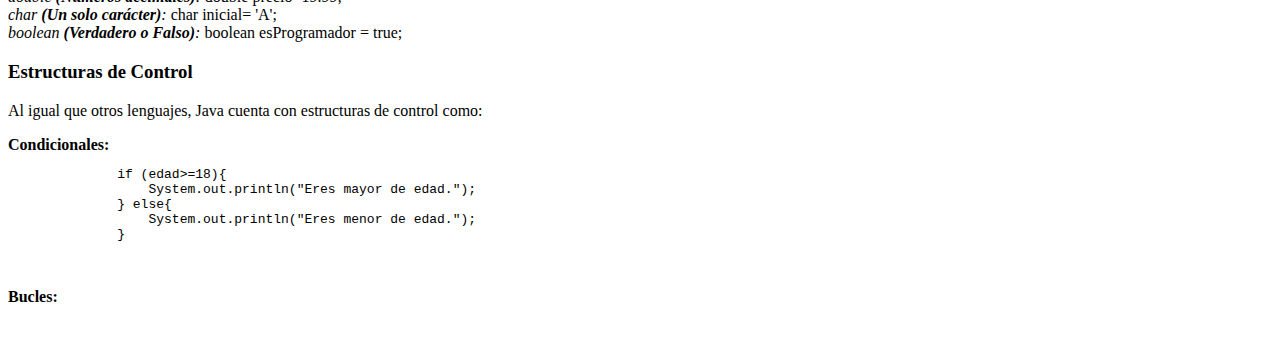
==== commit d374d0e0: "Se termina la informacion de java" ====
--- a/javadocs.html
+++ b/javadocs.html
@@ -150,22 +150,76 @@
       </h6>
       <p id="pasos-java-textoS">
         Tradicionalmente, el primer programa que los principiantes escriben es un "Hola Mundo", aunque sea algo muy básico nos ayuda a entender como funciona Java de manera muy básica.
-        Aqui hay un ejemplo básico de un "Hola Mundo":
+        Aqui hay un ejemplo básico de un "Hola Mundo": 
         <section id="codigo-java_PPJ">
-          <hr>
+          <br><hr>
           <p id="sentenciasJv">
             <code> 
               <pre>
   public class HolaMundo{
     public static void main(String[] args){
-      Syste.out.println("¡Hola Mundo!");
+      System.out.println("¡Hola Mundo!");
     }
-  }
+  }<hr>
               </pre>
             </code>
           </p>
+          <p id="pasos-java-textoS">
+            Este simple código imprime "¡Hola Mundo!" en la consola. Estas son sus partes:
+            <li>
+            <b>Public class HolaMundo</b>: Declara una clase llamada <i>HolaMundo</i>
+            </li>
+            <li>
+            <b>Public static void main(String[] args): </b>
+            Este es el punto de entrada del programa. El método <i>main</i> se ejecuta cuando inicias el programa.
+            </li>
+            <li>
+              <b>System.out.println: </b> Esta linea imprime un mensaje en la consola.
+            </li>
+          </p>
         </section>
       </p>
+    </section>
+    <section id="Conceptos-basicos-JV">
+      <div id="Variables-tipo_datos">
+      <h3 id="var-tip_dato">
+        Variables y tipos de datos
+      </h3>
+      <p>
+        En Java, las variables se utilizan para almacenar datos. Existen varios tipos de datos primitivos como: 
+        <li>
+          <i>int <b>(Números enteros)</b>: </i>int edad=25;
+        </li>
+        <li>
+          <i>double <b>(Números decimales)</b>: </i>double precio=19.99;
+        </li>
+        <li>
+          <i>char <b>(Un solo carácter)</b>: </i>char inicial= 'A';
+        </li>
+        <li>
+          <i>boolean <b>(Verdadero o Falso)</b>: </i>boolean esProgramador = true;
+        </li>
+      </p>
+      </div>
+      <div id="Estructuras-control">
+        <h3 id="Estructuras-control">
+          Estructuras de Control
+        </h3>
+        <p>
+          Al igual que otros lenguajes, Java cuenta con estructuras de control como: 
+          <li><b>Condicionales: <br></b></li>
+          <code>
+            <pre>
+              if (edad>=18){
+                  System.out.println("Eres mayor de edad.");
+              } else{
+                  System.out.println("Eres menor de edad.");
+              }
+            </pre>
+          </code><br>
+          <li><b>Bucles: </b></li><br>
+        </p>
+      </div>
     </section>
 <!--Script Bootstrap-->
     <script src="https://cdn.jsdelivr.net/npm/bootstrap@5.2.2/dist/js/bootstrap.bundle.min.js" integrity="sha384-OERcA2EqjJCMA+/3y+gxIOqMEjwtxJY7qPCqsdltbNJuaOe923+mo//f6V8Qbsw3" crossorigin="anonymous"></script>
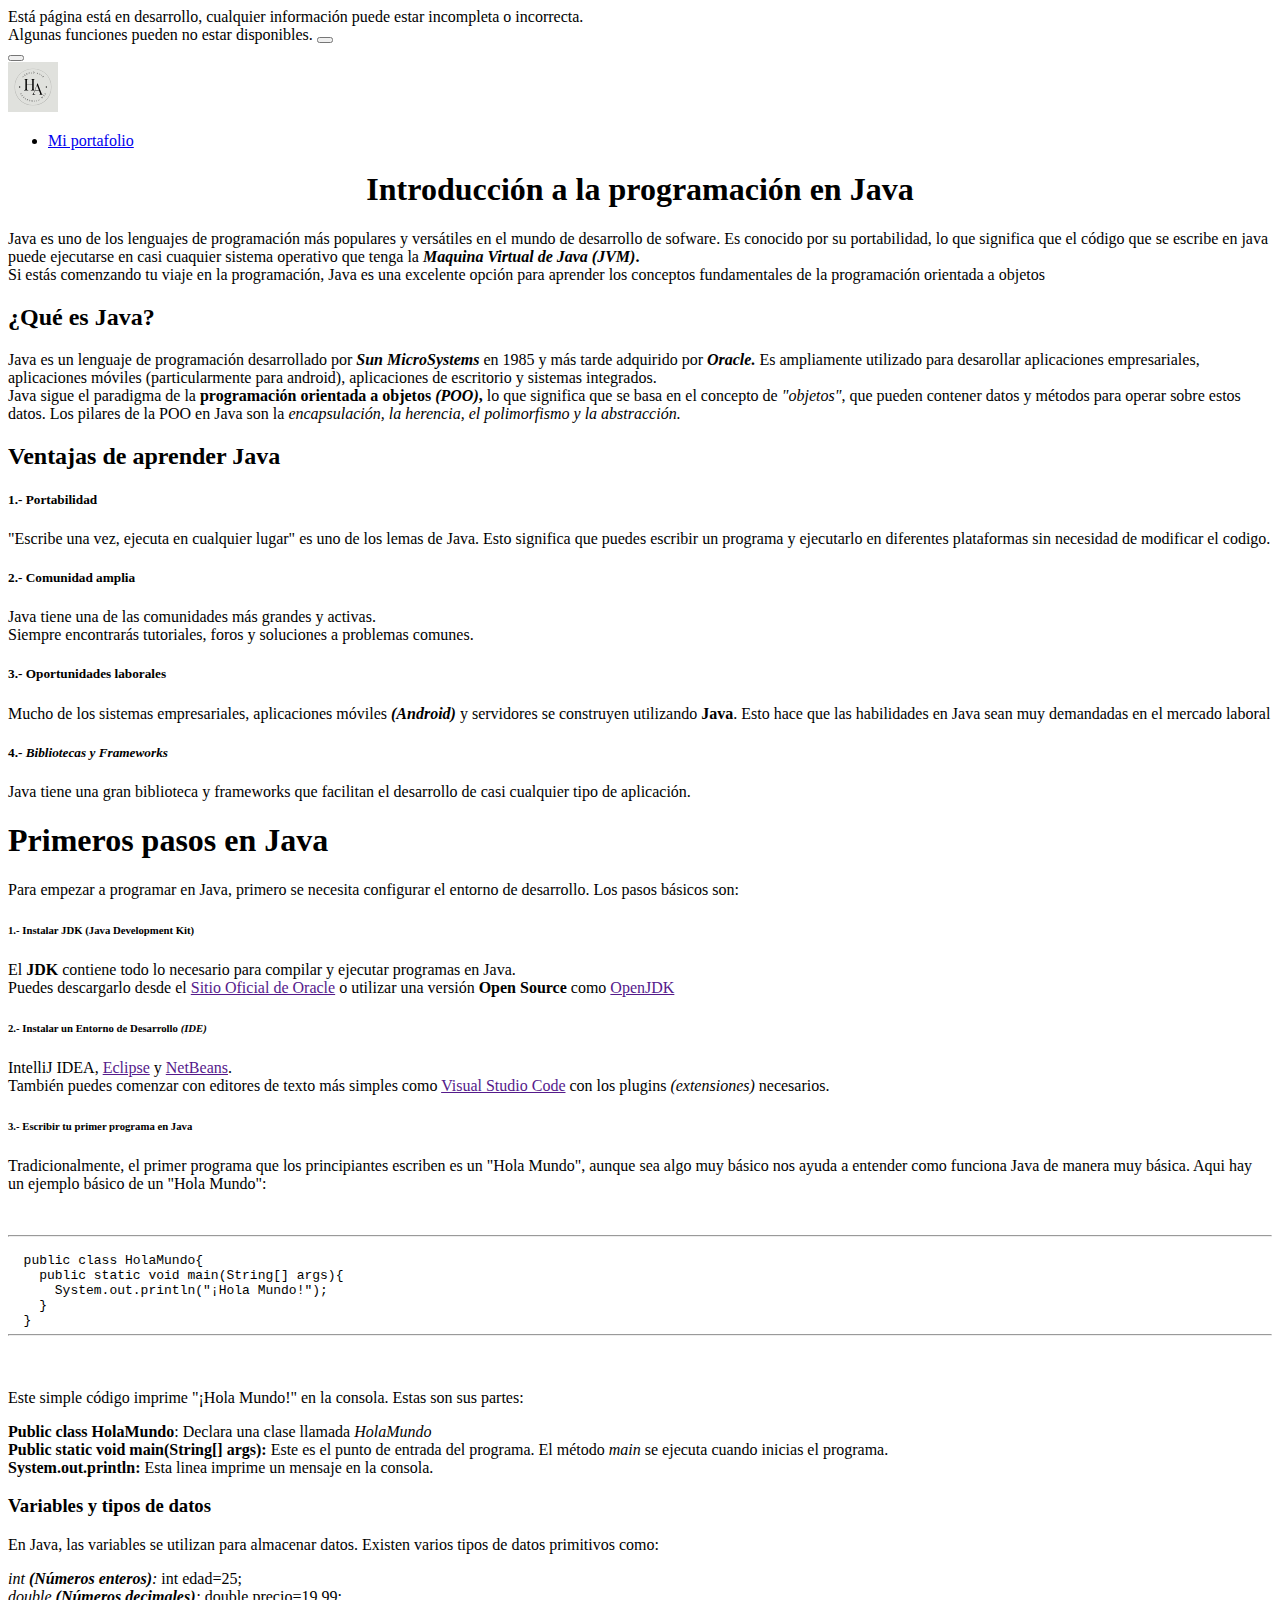
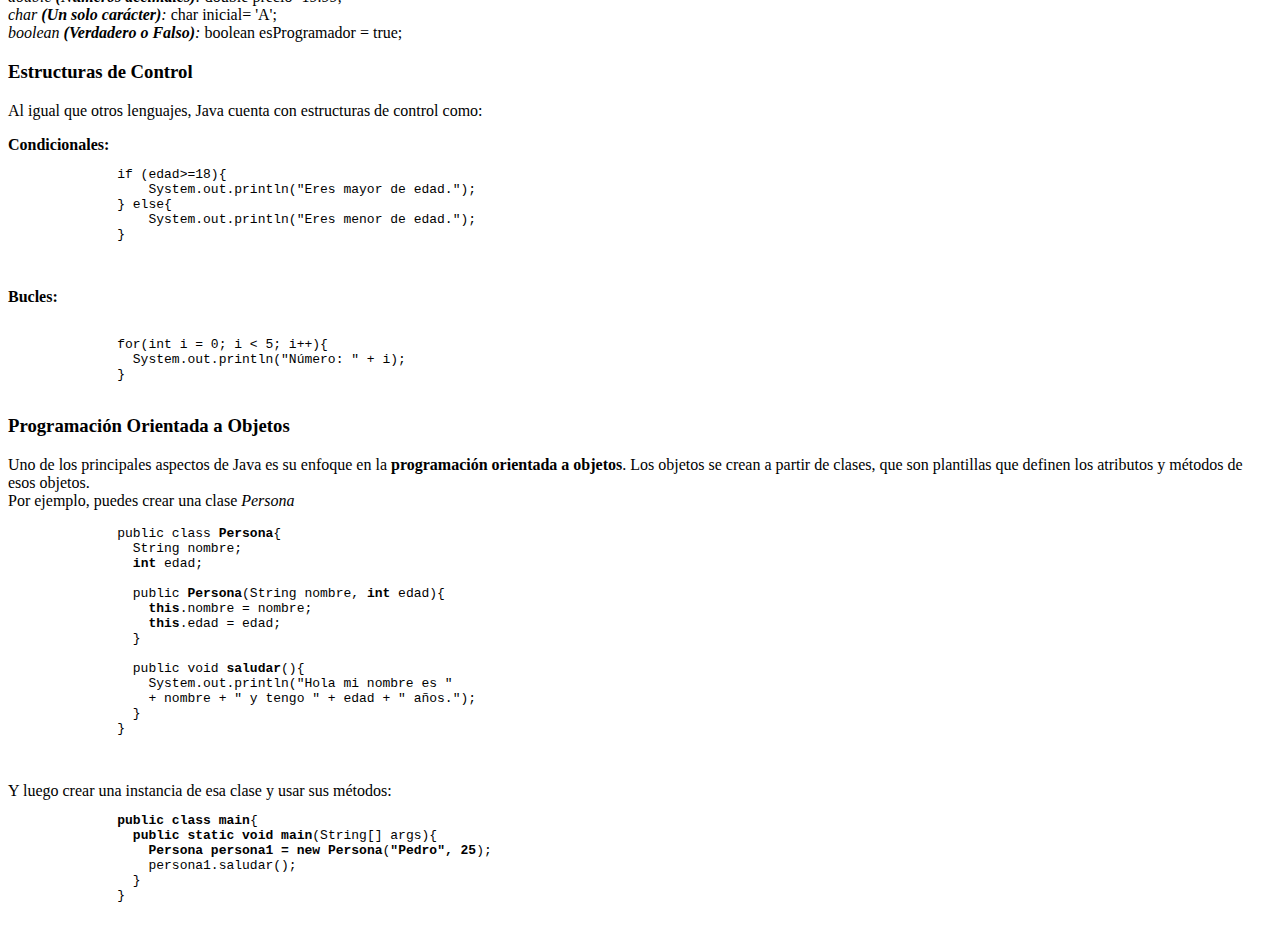
==== commit 9cbd85aa: "." ====
--- a/javadocs.html
+++ b/javadocs.html
@@ -89,6 +89,17 @@
         Java es uno de los lenguajes de programación más populares y versátiles en el mundo de desarrollo de sofware. Es conocido por su portabilidad, lo que significa que el código que se escribe en java puede ejecutarse en casi cuaquier sistema operativo que tenga la <b><i id="JVM">Maquina Virtual de Java (JVM)</i>. </b> <br>
         Si estás comenzando tu viaje en la programación, Java es una excelente opción para aprender los conceptos fundamentales de la programación orientada a objetos
       </p>
+      <script async src="https://pagead2.googlesyndication.com/pagead/js/adsbygoogle.js?client=ca-pub-5223356050020142"
+     crossorigin="anonymous"></script>
+<ins class="adsbygoogle"
+     style="display:block; text-align:center;"
+     data-ad-layout="in-article"
+     data-ad-format="fluid"
+     data-ad-client="ca-pub-5223356050020142"
+     data-ad-slot="8990225931"></ins>
+<script>
+     (adsbygoogle = window.adsbygoogle || []).push({});
+</script>
       <h2 id="Concepto-Java">
         ¿Qué es Java?
       </h2>
@@ -218,6 +229,65 @@
             </pre>
           </code><br>
           <li><b>Bucles: </b></li><br>
+          <code>
+            <pre>
+              for(int i = 0; i < 5; i++){
+                System.out.println("Número: " + i);
+              }
+            </pre>
+          </code>
+        </p>
+      </div>
+    </section>
+    <!--Anuncio de google Adsense-->
+    <script async src="https://pagead2.googlesyndication.com/pagead/js/adsbygoogle.js?client=ca-pub-5223356050020142"
+     crossorigin="anonymous"></script>
+<!-- AnunciosH -->
+<ins class="adsbygoogle"
+     style="display:block"
+     data-ad-client="ca-pub-5223356050020142"
+     data-ad-slot="1659469208"
+     data-ad-format="auto"
+     data-full-width-responsive="true"></ins>
+<script>
+     (adsbygoogle = window.adsbygoogle || []).push({});
+</script>
+<!--Continuación de página web-->
+    <section id="Programacion-Orienada-Objetos">
+      <div id="POO">
+        <h3>Programación Orientada a Objetos</h3>
+        <p>
+          Uno de los principales aspectos de Java es su enfoque en la <b>programación orientada a objetos</b>. Los objetos se crean a partir de clases, que son plantillas que definen los atributos y métodos de esos objetos. <br>
+          Por ejemplo, puedes crear una clase <i id="class-persona">Persona</i>
+          <code>
+            <pre>
+              public class <b id="b-class-Persona">Persona</b>{
+                String nombre;
+                <b id="int-edad">int</b> edad;
+
+                public <b id="b-class-Persona">Persona</b>(String nombre, <b id="int-edad">int</b> edad){
+                  <b id="this-Java">this</b>.nombre = nombre;
+                  <b id="this-Java">this</b>.edad = edad;
+                }
+
+                public void <b id="b-void-saludar">saludar</b>(){
+                  System.out.println("Hola mi nombre es " 
+                  + nombre + " y tengo " + edad + " años.");
+                }
+              }
+            </pre>
+          </code>
+          <br>Y luego crear una instancia de esa clase y usar sus métodos:
+          <code>
+            <pre>
+              <b id="public-class">public class</b> <b id="main">main</b>{
+                <b id="public-class">public static void</b> <b id="main">main</b>(String[] args){
+                  <b id="class-persona">Persona</b> <b id="persona1">persona1 =</b> <b id="new">new</b> <b id="main">Persona</b>(<b id="persona1">"Pedro", 25</b>);
+                  persona1.saludar();
+                }
+              }
+            </pre>
+          </code>
         </p>
       </div>
     </section>
